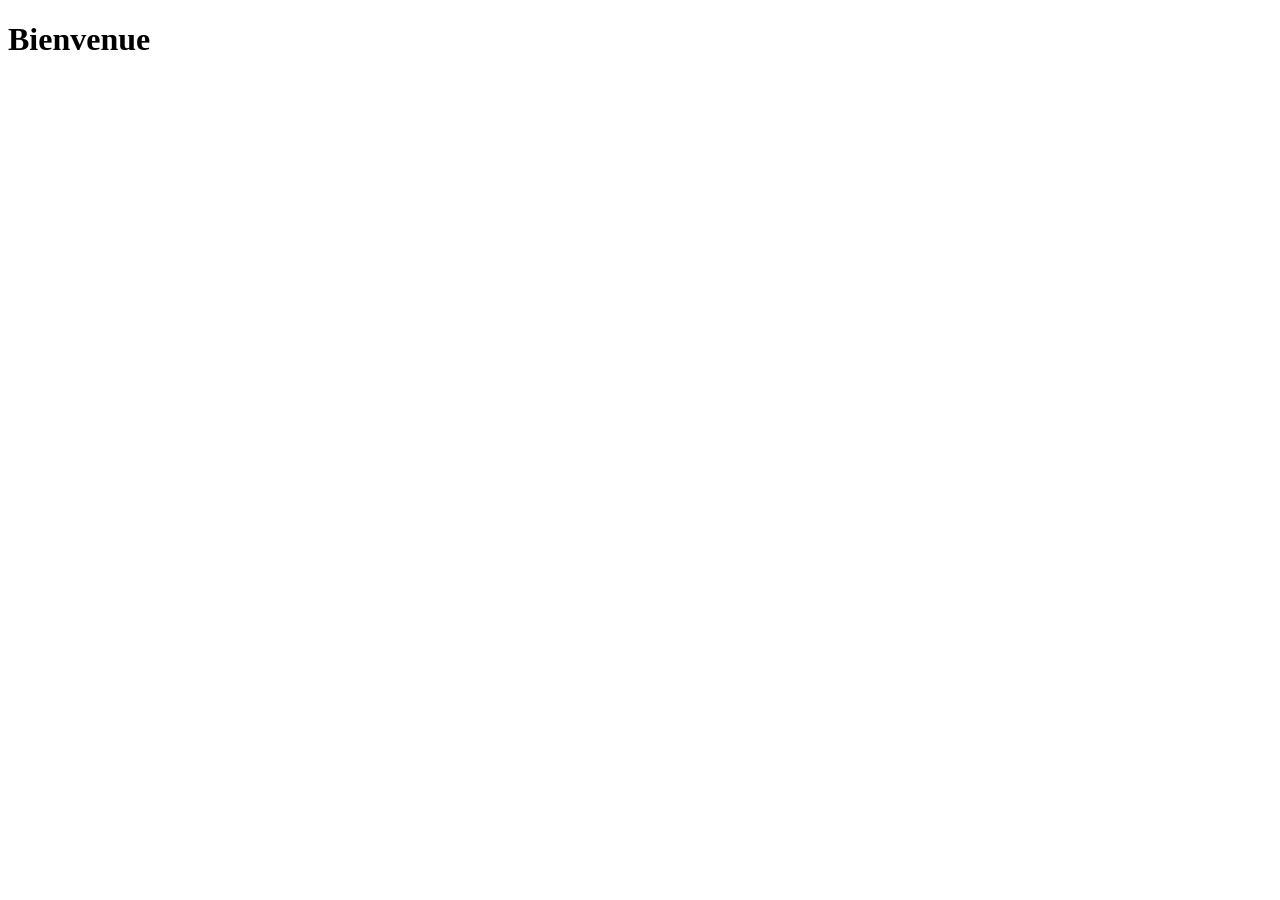
==== index.html @ 45b9c2a7 "creation de base" ====
<!DOCTYPE html>
<html lang="fr">
<head>
    <meta charset="UTF-8">
    <meta name="viewport" content="width=device-width, initial-scale=1.0">
    <title>Bienvenue</title>
</head>
<body>
<h1>Bienvenue</h1>
</body>
</html>
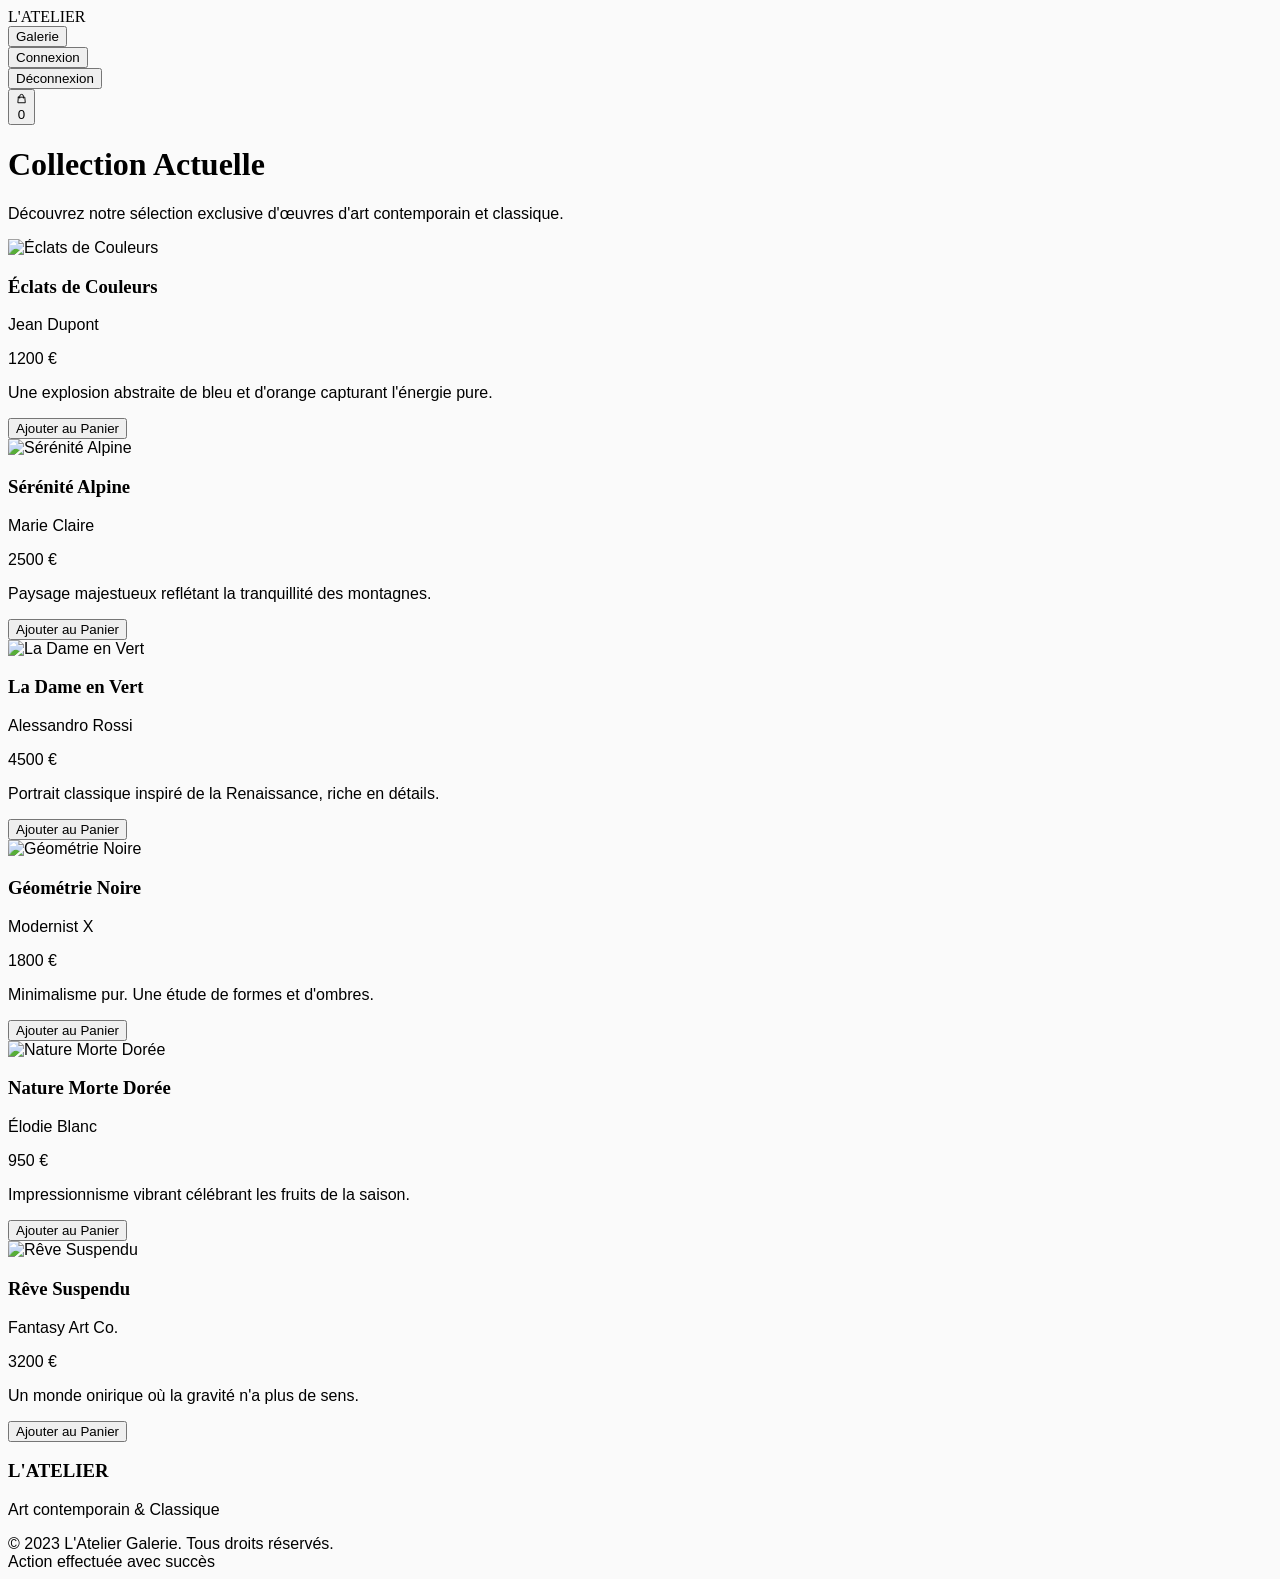
==== commit f05486c5: "creation de base (qwen.ia pour le css(tailwind et les images) puis deconstruction en fichiers" ====
--- a/index.html
+++ b/index.html
@@ -3,9 +3,429 @@
 <head>
     <meta charset="UTF-8">
     <meta name="viewport" content="width=device-width, initial-scale=1.0">
-    <title>Bienvenue</title>
+    <title>L'Atelier - Galerie d'Art</title>
+
+    <!-- Tailwind CSS -->
+    <script src="https://cdn.tailwindcss.com"></script>
+
+    <!-- Fontsource: Playfair Display & Lato -->
+    <link rel="stylesheet" href="https://fontsource.org/files/playfair-display/latin-400.css" />
+    <link rel="stylesheet" href="https://fontsource.org/files/playfair-display/latin-700.css" />
+    <link rel="stylesheet" href="https://fontsource.org/files/lato/latin-300.css" />
+    <link rel="stylesheet" href="https://fontsource.org/files/lato/latin-400.css" />
+
+    <script>
+        tailwind.config = {
+            theme: {
+                extend: {
+                    fontFamily: {
+                        serif: ['"Playfair Display"', 'serif'],
+                        sans: ['"Lato"', 'sans-serif'],
+                    },
+                    colors: {
+                        'art-black': '#1a1a1a',
+                        'art-gray': '#f4f4f4',
+                        'art-gold': '#c5a059',
+                    }
+                }
+            }
+        }
+    </script>
+
+    <style>
+        body { font-family: 'Lato', sans-serif; background-color: #fafafa; }
+        h1, h2, h3, h4, .serif { font-family: 'Playfair Display', serif; }
+        .fade-in { animation: fadeIn 0.5s ease-in-out; }
+        @keyframes fadeIn { from { opacity: 0; transform: translateY(10px); } to { opacity: 1; transform: translateY(0); } }
+
+        /* Custom scrollbar */
+        ::-webkit-scrollbar { width: 8px; }
+        ::-webkit-scrollbar-track { background: #f1f1f1; }
+        ::-webkit-scrollbar-thumb { background: #ccc; border-radius: 4px; }
+        ::-webkit-scrollbar-thumb:hover { background: #aaa; }
+    </style>
 </head>
-<body>
-<h1>Bienvenue</h1>
+<body class="text-art-black antialiased flex flex-col min-h-screen">
+
+<!-- Navigation -->
+<nav class="bg-white border-b border-gray-200 sticky top-0 z-50">
+    <div class="max-w-7xl mx-auto px-4 sm:px-6 lg:px-8">
+        <div class="flex justify-between h-20">
+            <div class="flex items-center cursor-pointer" onclick="app.navigate('gallery')">
+                <span class="text-2xl font-bold tracking-widest serif">L'ATELIER</span>
+            </div>
+            <div class="flex items-center space-x-8">
+                <button onclick="app.navigate('gallery')" class="text-sm uppercase tracking-widest hover:text-art-gold transition-colors">Galerie</button>
+
+                <div id="auth-buttons" class="flex space-x-4">
+                    <button onclick="app.navigate('login')" class="text-sm uppercase tracking-widest hover:text-art-gold transition-colors">Connexion</button>
+                </div>
+                <div id="user-profile" class="hidden flex items-center space-x-2">
+                    <span id="username-display" class="text-sm font-semibold"></span>
+                    <button onclick="app.logout()" class="text-xs text-gray-500 hover:text-red-500">Déconnexion</button>
+                </div>
+
+                <button onclick="app.navigate('cart')" class="relative group">
+                    <svg class="w-6 h-6 text-gray-700 group-hover:text-art-gold transition-colors" fill="none" stroke="currentColor" viewBox="0 0 24 24"><path stroke-linecap="round" stroke-linejoin="round" stroke-width="2" d="M16 11V7a4 4 0 00-8 0v4M5 9h14l1 12H4L5 9z"></path></svg>
+                    <span id="cart-count" class="absolute -top-2 -right-2 bg-art-gold text-white text-xs font-bold rounded-full h-5 w-5 flex items-center justify-center opacity-0 transition-opacity">0</span>
+                </button>
+            </div>
+        </div>
+    </div>
+</nav>
+
+<!-- Main Content Area -->
+<main id="app-container" class="flex-grow">
+    <!-- Content injected via JS -->
+</main>
+
+<!-- Footer -->
+<footer class="bg-art-black text-white py-12 mt-auto">
+    <div class="max-w-7xl mx-auto px-4 text-center">
+        <h3 class="serif text-xl mb-4">L'ATELIER</h3>
+        <p class="text-gray-400 text-sm">Art contemporain & Classique</p>
+        <div class="mt-8 text-xs text-gray-600">
+            &copy; 2023 L'Atelier Galerie. Tous droits réservés.
+        </div>
+    </div>
+</footer>
+
+<!-- Toast Notification -->
+<div id="toast" class="fixed bottom-5 right-5 bg-art-black text-white px-6 py-3 rounded shadow-lg transform translate-y-20 opacity-0 transition-all duration-300 z-50">
+    Action effectuée avec succès
+</div>
+
+<script>
+    // --- Data ---
+    const artworks = [
+        {
+            id: 1,
+            title: "Éclats de Couleurs",
+            artist: "Jean Dupont",
+            price: 1200,
+            description: "Une explosion abstraite de bleu et d'orange capturant l'énergie pure.",
+            image: "https://image.qwenlm.ai/public_source/ff6d7f4e-ec7a-48bc-a9a0-cac3a470408a/1402917a1-914a-4454-81db-791684209f4c.png"
+        },
+        {
+            id: 2,
+            title: "Sérénité Alpine",
+            artist: "Marie Claire",
+            price: 2500,
+            description: "Paysage majestueux reflétant la tranquillité des montagnes.",
+            image: "https://image.qwenlm.ai/public_source/ff6d7f4e-ec7a-48bc-a9a0-cac3a470408a/17681f78f-830e-448c-a2ce-23cd2184747a.png"
+        },
+        {
+            id: 3,
+            title: "La Dame en Vert",
+            artist: "Alessandro Rossi",
+            price: 4500,
+            description: "Portrait classique inspiré de la Renaissance, riche en détails.",
+            image: "https://image.qwenlm.ai/public_source/ff6d7f4e-ec7a-48bc-a9a0-cac3a470408a/19832fe1f-eb38-4354-88ae-8c69d100f62f.png"
+        },
+        {
+            id: 4,
+            title: "Géométrie Noire",
+            artist: "Modernist X",
+            price: 1800,
+            description: "Minimalisme pur. Une étude de formes et d'ombres.",
+            image: "https://image.qwenlm.ai/public_source/ff6d7f4e-ec7a-48bc-a9a0-cac3a470408a/1b347924a-ac84-4124-bf72-b0b81d30785d.png"
+        },
+        {
+            id: 5,
+            title: "Nature Morte Dorée",
+            artist: "Élodie Blanc",
+            price: 950,
+            description: "Impressionnisme vibrant célébrant les fruits de la saison.",
+            image: "https://image.qwenlm.ai/public_source/ff6d7f4e-ec7a-48bc-a9a0-cac3a470408a/185eb515c-e4f7-440a-8913-61dd35ae3fa4.png"
+        },
+        {
+            id: 6,
+            title: "Rêve Suspendu",
+            artist: "Fantasy Art Co.",
+            price: 3200,
+            description: "Un monde onirique où la gravité n'a plus de sens.",
+            image: "https://image.qwenlm.ai/public_source/ff6d7f4e-ec7a-48bc-a9a0-cac3a470408a/1982b727b-eea0-4abb-9ae1-47cab482e4a4.png"
+        }
+    ];
+
+    // --- Application Logic ---
+    const app = {
+        state: {
+            view: 'gallery',
+            user: null, // { name: '...' }
+            cart: []
+        },
+
+        init() {
+            this.render();
+        },
+
+        navigate(viewName) {
+            this.state.view = viewName;
+            window.scrollTo(0, 0);
+            this.render();
+        },
+
+        login(email, password) {
+            // Simulation simple
+            if(email && password) {
+                this.state.user = { name: email.split('@')[0] };
+                this.showToast(`Bienvenue, ${this.state.user.name}`);
+                this.updateNav();
+                this.navigate('gallery');
+            } else {
+                alert("Veuillez remplir tous les champs");
+            }
+        },
+
+        register(name, email, password) {
+            if(name && email && password) {
+                this.state.user = { name: name };
+                this.showToast("Compte créé avec succès !");
+                this.updateNav();
+                this.navigate('gallery');
+            } else {
+                alert("Veuillez remplir tous les champs");
+            }
+        },
+
+        logout() {
+            this.state.user = null;
+            this.state.cart = [];
+            this.updateNav();
+            this.showToast("Déconnecté");
+            this.navigate('gallery');
+        },
+
+        addToCart(id) {
+            const artwork = artworks.find(a => a.id === id);
+            this.state.cart.push(artwork);
+            this.updateCartCount();
+            this.showToast("Ajouté au panier");
+        },
+
+        removeFromCart(index) {
+            this.state.cart.splice(index, 1);
+            this.updateCartCount();
+            this.render(); // Re-render cart view
+        },
+
+        checkout() {
+            if(this.state.cart.length === 0) return;
+            if(!this.state.user) {
+                alert("Veuillez vous connecter pour finaliser l'achat.");
+                this.navigate('login');
+                return;
+            }
+            alert(`Merci pour votre achat de ${this.state.cart.length} œuvre(s) !`);
+            this.state.cart = [];
+            this.updateCartCount();
+            this.navigate('gallery');
+        },
+
+        updateCartCount() {
+            const countEl = document.getElementById('cart-count');
+            countEl.innerText = this.state.cart.length;
+            countEl.style.opacity = this.state.cart.length > 0 ? '1' : '0';
+        },
+
+        updateNav() {
+            const authBtns = document.getElementById('auth-buttons');
+            const userProfile = document.getElementById('user-profile');
+            const usernameDisplay = document.getElementById('username-display');
+
+            if (this.state.user) {
+                authBtns.classList.add('hidden');
+                userProfile.classList.remove('hidden');
+                userProfile.classList.add('flex');
+                usernameDisplay.innerText = `Bonjour, ${this.state.user.name}`;
+            } else {
+                authBtns.classList.remove('hidden');
+                userProfile.classList.add('hidden');
+                userProfile.classList.remove('flex');
+            }
+        },
+
+        showToast(message) {
+            const toast = document.getElementById('toast');
+            toast.innerText = message;
+            toast.classList.remove('translate-y-20', 'opacity-0');
+            setTimeout(() => {
+                toast.classList.add('translate-y-20', 'opacity-0');
+            }, 3000);
+        },
+
+        // --- Render Functions ---
+        render() {
+            const container = document.getElementById('app-container');
+            container.innerHTML = '';
+            container.className = 'flex-grow fade-in';
+
+            switch(this.state.view) {
+                case 'gallery':
+                    this.renderGallery(container);
+                    break;
+                case 'login':
+                    this.renderAuth(container, 'login');
+                    break;
+                case 'register':
+                    this.renderAuth(container, 'register');
+                    break;
+                case 'cart':
+                    this.renderCart(container);
+                    break;
+            }
+        },
+
+        renderGallery(container) {
+            let html = `
+                    <div class="max-w-7xl mx-auto px-4 sm:px-6 lg:px-8 py-12">
+                        <div class="text-center mb-16">
+                            <h1 class="text-4xl md:text-5xl font-bold mb-4 text-art-black">Collection Actuelle</h1>
+                            <div class="w-24 h-1 bg-art-gold mx-auto"></div>
+                            <p class="mt-4 text-gray-500 max-w-2xl mx-auto">Découvrez notre sélection exclusive d'œuvres d'art contemporain et classique.</p>
+                        </div>
+
+                        <div class="grid grid-cols-1 md:grid-cols-2 lg:grid-cols-3 gap-12">
+                `;
+
+            artworks.forEach(art => {
+                html += `
+                        <div class="group bg-white shadow-sm hover:shadow-xl transition-all duration-300 overflow-hidden border border-gray-100">
+                            <div class="aspect-w-4 aspect-h-3 overflow-hidden bg-gray-200 relative">
+                                <img src="${art.image}" alt="${art.title}" class="w-full h-80 object-cover transform group-hover:scale-105 transition-transform duration-500">
+                                <div class="absolute inset-0 bg-black bg-opacity-0 group-hover:bg-opacity-10 transition-opacity duration-300"></div>
+                            </div>
+                            <div class="p-6">
+                                <div class="flex justify-between items-start mb-2">
+                                    <div>
+                                        <h3 class="text-xl font-bold serif text-gray-900">${art.title}</h3>
+                                        <p class="text-sm text-gray-500 italic">${art.artist}</p>
+                                    </div>
+                                    <span class="text-lg font-bold text-art-gold">${art.price} €</span>
+                                </div>
+                                <p class="text-gray-600 text-sm mb-6 line-clamp-2">${art.description}</p>
+                                <button onclick="app.addToCart(${art.id})" class="w-full bg-art-black text-white py-3 px-4 uppercase text-xs tracking-widest hover:bg-art-gold transition-colors duration-300">
+                                    Ajouter au Panier
+                                </button>
+                            </div>
+                        </div>
+                    `;
+            });
+
+            html += `</div></div>`;
+            container.innerHTML = html;
+        },
+
+        renderAuth(container, type) {
+            const isLogin = type === 'login';
+            const title = isLogin ? "Connexion" : "Créer un compte";
+            const submitText = isLogin ? "Se connecter" : "S'inscrire";
+            const toggleText = isLogin ? "Pas encore de compte ? S'inscrire" : "Déjà un compte ? Se connecter";
+            const toggleAction = isLogin ? "app.navigate('register')" : "app.navigate('login')";
+
+            const html = `
+                    <div class="min-h-[80vh] flex items-center justify-center bg-gray-50 py-12 px-4 sm:px-6 lg:px-8">
+                        <div class="max-w-md w-full space-y-8 bg-white p-10 shadow-lg rounded-sm border-t-4 border-art-gold">
+                            <div class="text-center">
+                                <h2 class="mt-2 text-3xl font-bold serif text-gray-900">${title}</h2>
+                                <p class="mt-2 text-sm text-gray-600">
+                                    ${isLogin ? 'Accédez à votre espace collectionneur' : 'Rejoignez notre cercle privé'}
+                                </p>
+                            </div>
+                            <form class="mt-8 space-y-6" onsubmit="event.preventDefault(); ${isLogin ? `app.login(this.email.value, this.password.value)` : `app.register(this.name.value, this.email.value, this.password.value)`}">
+                                <div class="rounded-md shadow-sm -space-y-px">
+                                    ${!isLogin ? `
+                                    <div class="mb-4">
+                                        <label for="name" class="sr-only">Nom complet</label>
+                                        <input id="name" name="name" type="text" required class="appearance-none rounded-none relative block w-full px-3 py-3 border border-gray-300 placeholder-gray-500 text-gray-900 focus:outline-none focus:ring-art-gold focus:border-art-gold focus:z-10 sm:text-sm" placeholder="Nom complet">
+                                    </div>
+                                    ` : ''}
+                                    <div class="mb-4">
+                                        <label for="email-address" class="sr-only">Adresse email</label>
+                                        <input id="email-address" name="email" type="email" autocomplete="email" required class="appearance-none rounded-none relative block w-full px-3 py-3 border border-gray-300 placeholder-gray-500 text-gray-900 focus:outline-none focus:ring-art-gold focus:border-art-gold focus:z-10 sm:text-sm" placeholder="Adresse email">
+                                    </div>
+                                    <div>
+                                        <label for="password" class="sr-only">Mot de passe</label>
+                                        <input id="password" name="password" type="password" autocomplete="current-password" required class="appearance-none rounded-none relative block w-full px-3 py-3 border border-gray-300 placeholder-gray-500 text-gray-900 focus:outline-none focus:ring-art-gold focus:border-art-gold focus:z-10 sm:text-sm" placeholder="Mot de passe">
+                                    </div>
+                                </div>
+
+                                <div>
+                                    <button type="submit" class="group relative w-full flex justify-center py-3 px-4 border border-transparent text-sm font-medium text-white bg-art-black hover:bg-gray-800 focus:outline-none focus:ring-2 focus:ring-offset-2 focus:ring-art-gold transition-colors">
+                                        ${submitText}
+                                    </button>
+                                </div>
+
+                                <div class="text-center">
+                                    <button type="button" onclick="${toggleAction}" class="text-sm text-art-gold hover:text-art-black hover:underline">
+                                        ${toggleText}
+                                    </button>
+                                </div>
+                            </form>
+                        </div>
+                    </div>
+                `;
+            container.innerHTML = html;
+        },
+
+        renderCart(container) {
+            const total = this.state.cart.reduce((sum, item) => sum + item.price, 0);
+
+            let html = `
+                    <div class="max-w-4xl mx-auto px-4 py-12 sm:px-6 lg:px-8">
+                        <h1 class="text-3xl font-bold serif mb-8 text-center">Votre Panier</h1>
+
+                        ${this.state.cart.length === 0 ? `
+                            <div class="text-center py-20 bg-white shadow-sm rounded border border-gray-100">
+                                <svg class="mx-auto h-12 w-12 text-gray-400" fill="none" stroke="currentColor" viewBox="0 0 24 24"><path stroke-linecap="round" stroke-linejoin="round" stroke-width="2" d="M16 11V7a4 4 0 00-8 0v4M5 9h14l1 12H4L5 9z"></path></svg>
+                                <h3 class="mt-2 text-sm font-medium text-gray-900">Panier vide</h3>
+                                <p class="mt-1 text-sm text-gray-500">Commencez votre collection en parcourant la galerie.</p>
+                                <div class="mt-6">
+                                    <button onclick="app.navigate('gallery')" class="inline-flex items-center px-4 py-2 border border-transparent shadow-sm text-sm font-medium rounded-md text-white bg-art-black hover:bg-gray-800">
+                                        Retour à la galerie
+                                    </button>
+                                </div>
+                            </div>
+                        ` : `
+                            <div class="bg-white shadow overflow-hidden sm:rounded-md border border-gray-200">
+                                <ul class="divide-y divide-gray-200">
+                                ${this.state.cart.map((item, index) => `
+                                    <li class="px-4 py-4 sm:px-6 flex items-center justify-between">
+                                        <div class="flex items-center">
+                                            <img class="h-16 w-16 object-cover rounded border border-gray-200" src="${item.image}" alt="${item.title}">
+                                            <div class="ml-4">
+                                                <div class="text-sm font-medium text-art-black serif">${item.title}</div>
+                                                <div class="text-sm text-gray-500">${item.artist}</div>
+                                                <div class="text-sm font-bold text-art-gold mt-1">${item.price} €</div>
+                                            </div>
+                                        </div>
+                                        <button onclick="app.removeFromCart(${index})" class="text-red-500 hover:text-red-700 text-sm font-medium">Retirer</button>
+                                    </li>
+                                `).join('')}
+                                </ul>
+                                <div class="bg-gray-50 px-4 py-4 sm:px-6 border-t border-gray-200">
+                                    <div class="flex justify-between items-center mb-4">
+                                        <span class="text-lg font-bold text-gray-900">Total</span>
+                                        <span class="text-2xl font-bold text-art-black serif">${total} €</span>
+                                    </div>
+                                    <button onclick="app.checkout()" class="w-full flex justify-center py-3 px-4 border border-transparent rounded-md shadow-sm text-sm font-medium text-white bg-art-gold hover:bg-yellow-600 focus:outline-none focus:ring-2 focus:ring-offset-2 focus:ring-art-gold">
+                                        Passer la commande
+                                    </button>
+                                </div>
+                            </div>
+                        `}
+                    </div>
+                `;
+            container.innerHTML = html;
+        }
+    };
+
+    // Initialize App
+    document.addEventListener('DOMContentLoaded', () => {
+        app.init();
+    });
+</script>
 </body>
-</html>+</html>
+
